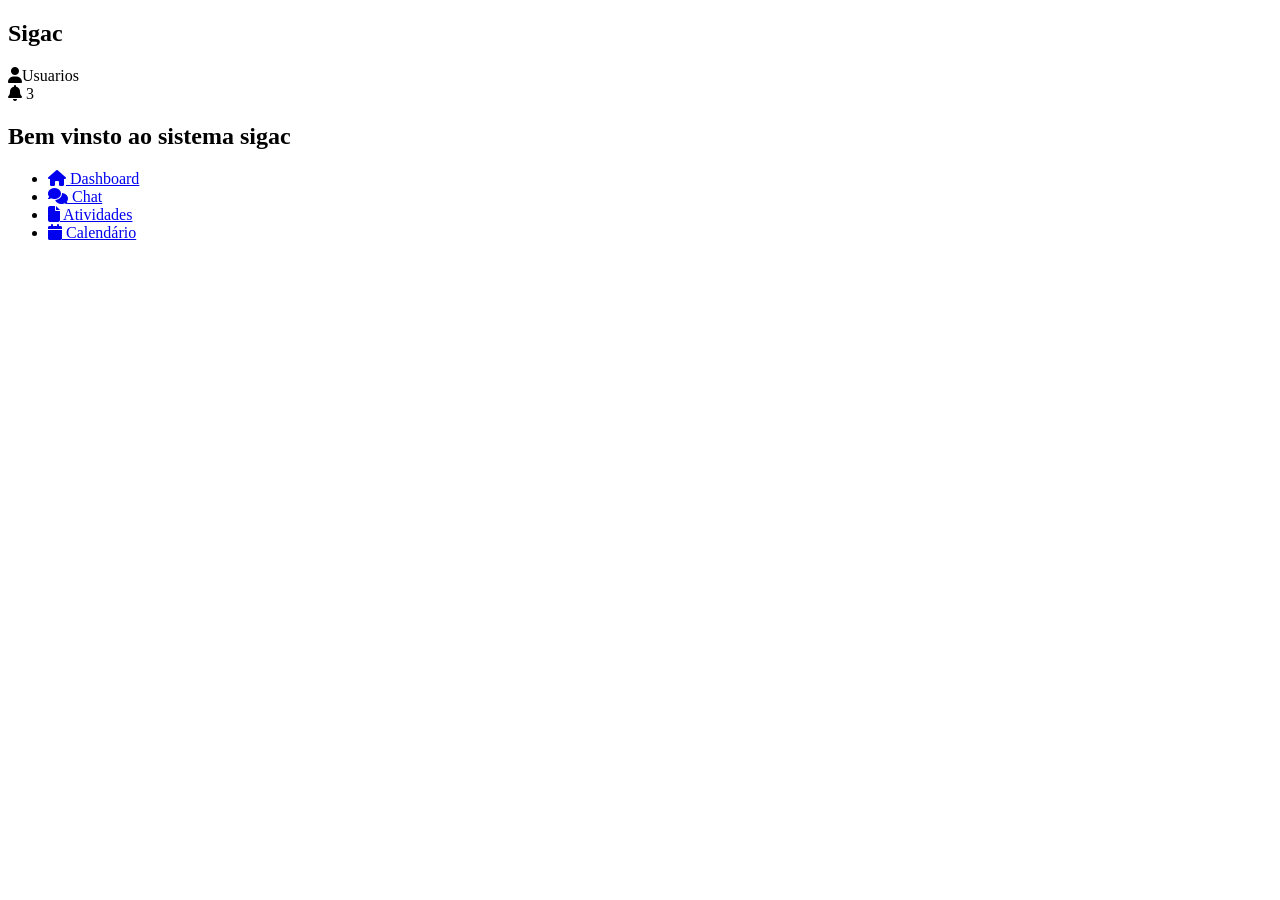
==== index.html @ 8786d5c1 "Add files via upload" ====
<!DOCTYPE html>
<html lang="pt-br">
<head>
    <meta charset="UTF-8">
    <meta name="viewport" content="width=device-width, initial-scale=1.0">
    <title> SIGAC (sistemas integrado de gestao de atividades  complememtares)</title>
<link rel="stylesheet" href="sigac.css">
<link rel="stylesheet" href="https://cdnjs.cloudflare.com/ajax/libs/font-awesome/6.5.0/css/all.min.css">
</head>
<body>

<nav class="barratopo">
    <h2> Sigac </h2>

<div class="menu-topo">

    <span><i class="fa-solid fa-user"></i>Usuarios</span>
    <div class="top-icons">
    <div class="notificacao">
    <i class="fa-solid fa-bell"></i>
    <span class="badge"> 3 </span>

        </div>
    </div>
</div>
   
</nav> 

<nav class="navbar.html"> 
<h1>Bem vinsto ao sistema sigac</h1>

    <div class="conteine">
    <aside class="siderbar">
    
<ul>

<li>
    <a href="dachbord.html">
    <i class="fa-solid fa-house"></i> Dashboard </a>
</li> 
    
<li>   
    <a href="chat.html">
    <i class="fa-solid fa-comments"></i> Chat </a> 
</li>
    
<li>
    <a href="atividades.html">
    <i class="fa-solid fa-file"></i> Atividades </a>
</li> 
          
<li>
        <a href="calendario.html">
        <i class="fa-solid fa-calendar"></i> Calendário  </a>
</li>
   


</ul> 
</aside>

<main class="conteudo">
    <h2></h2>
</main>

</div>
</nav>



<script src="script.js"></script>
</body>
</html>
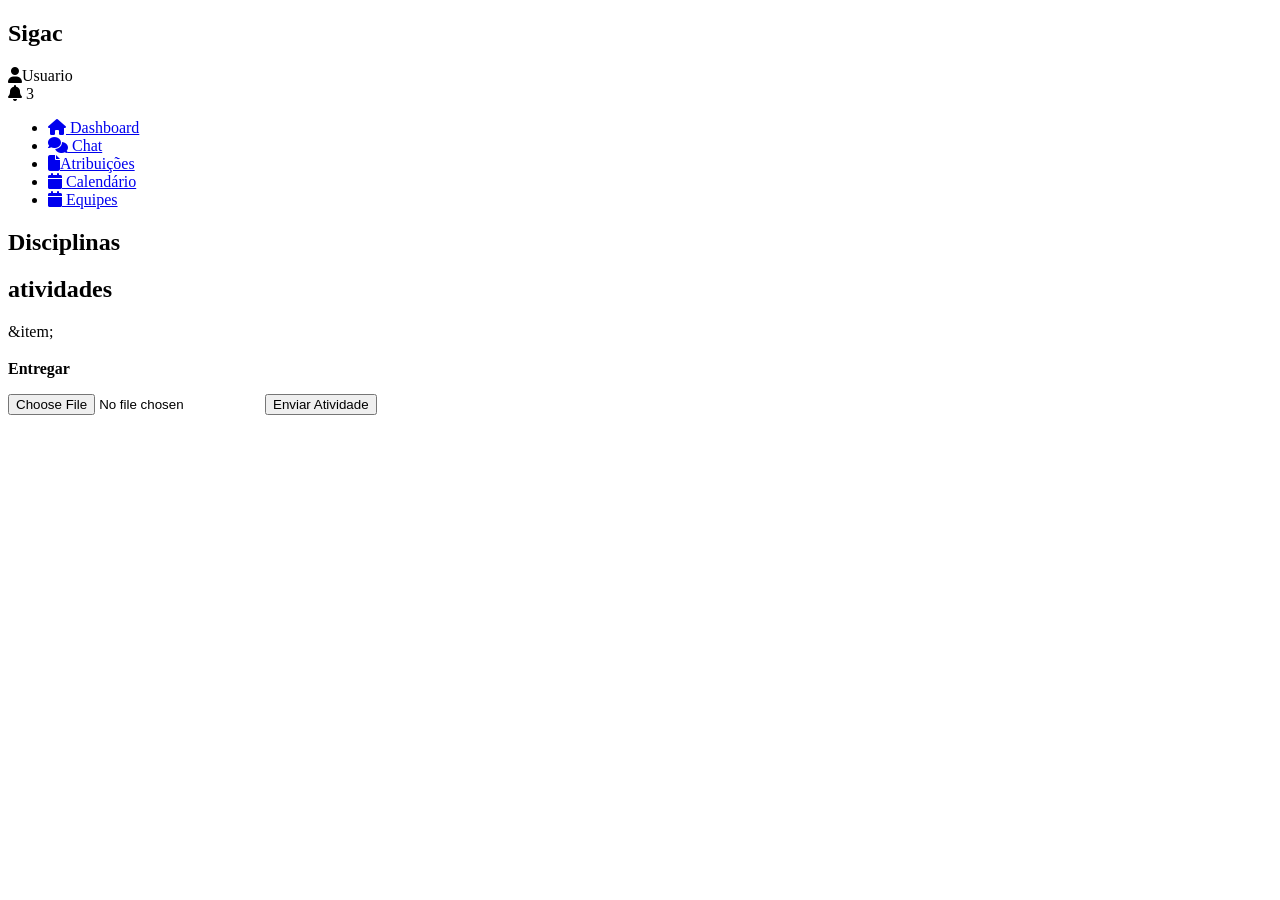
==== commit 208bae78: "Add files via upload" ====
--- a/index.html
+++ b/index.html
@@ -14,50 +14,63 @@
 
 <div class="menu-topo">
 
-    <span><i class="fa-solid fa-user"></i>Usuarios</span>
+    <span><i class="fa-solid fa-user"></i>Usuario</span>
     <div class="top-icons">
     <div class="notificacao">
     <i class="fa-solid fa-bell"></i>
-    <span class="badge"> 3 </span>
+    <span class="badge"> 3 </span> <!-- hilcer precisar fazer a notificação no J.S-->
 
         </div>
     </div>
 </div>
    
 </nav> 
+<div class="conteine">
 
-<nav class="navbar.html"> 
-<h1>Bem vinsto ao sistema sigac</h1>
+  
+    <aside class="siderbar">
+        <ul>
+            <li><a href="dachbord.html"><i class="fa-solid fa-house"></i> Dashboard</a></li>
+            <li><a href="chat.html"><i class="fa-solid fa-comments"></i> Chat</a></li>
+            <li><a href="atribuições.html"><i class="fa-solid fa-file"></i>Atribuições </a></li>
+            <li><a href="calendario.html"><i class="fa-solid fa-calendar"></i> Calendário</a></li>
+            <li><a href="calendario.html"><i class="fa-solid fa-calendar"></i> Equipes</a></li>
 
-    <div class="conteine">
-    <aside class="siderbar">
-    
-<ul>
+        </ul> 
+    </aside>
 
-<li>
-    <a href="dachbord.html">
-    <i class="fa-solid fa-house"></i> Dashboard </a>
-</li> 
-    
-<li>   
-    <a href="chat.html">
-    <i class="fa-solid fa-comments"></i> Chat </a> 
-</li>
-    
-<li>
-    <a href="atividades.html">
-    <i class="fa-solid fa-file"></i> Atividades </a>
-</li> 
-          
-<li>
-        <a href="calendario.html">
-        <i class="fa-solid fa-calendar"></i> Calendário  </a>
-</li>
-   
+<!-- hilcer precisar colcoar no js as dicplinas novas . todas vao aparecer lado a lado como no teams cada uma 
+  precisar constar o nome da discplina  e o nome do  professor -->
+    <section class="diciplinas">
+        <h2>Disciplinas</h2>
+        <div class="lista-disciplinas" id="lista-disciplinas">
+</div>
+
+    </section>
 
 
-</ul> 
-</aside>
+<!-- hilce  as atividades vai ta relacionada com js . todos os que lancarem um curso ou atividade vai aparecer
+  no sino  de notificação  e sempre q um professor lancar vai aparecer  outra tela mostrando outra notificação 
+  como as atribuiçoes do teamns -->
+  
+<main class="conteudo"> 
+    <h2>atividades</h2>
+    <div id="lista-atividades" class="ativiudade-container"></div>   
+</main>
+
+<div id="modal" class="modal hidden"> 
+    <div class="modal-content">
+        <span id="fechar">&item;</span>
+        <h2 id="modal-titulo"></h2>
+        <p id="modal-descrição"></p>
+        <p><strong>Entregar</strong> <span id="modal-data"></span></p>
+        <input type="file" id="arquivo" />
+        <button id="enviar">Enviar Atividade </button>
+    </div>
+    </div>
+
+</div>
+
 
 <main class="conteudo">
     <h2></h2>
--- a/sigac.css
+++ b/sigac.css
@@ -0,0 +1,5 @@
+.login-container {
+    width: 300px;
+    margin: 100px auto;
+    text-align: center;
+}
